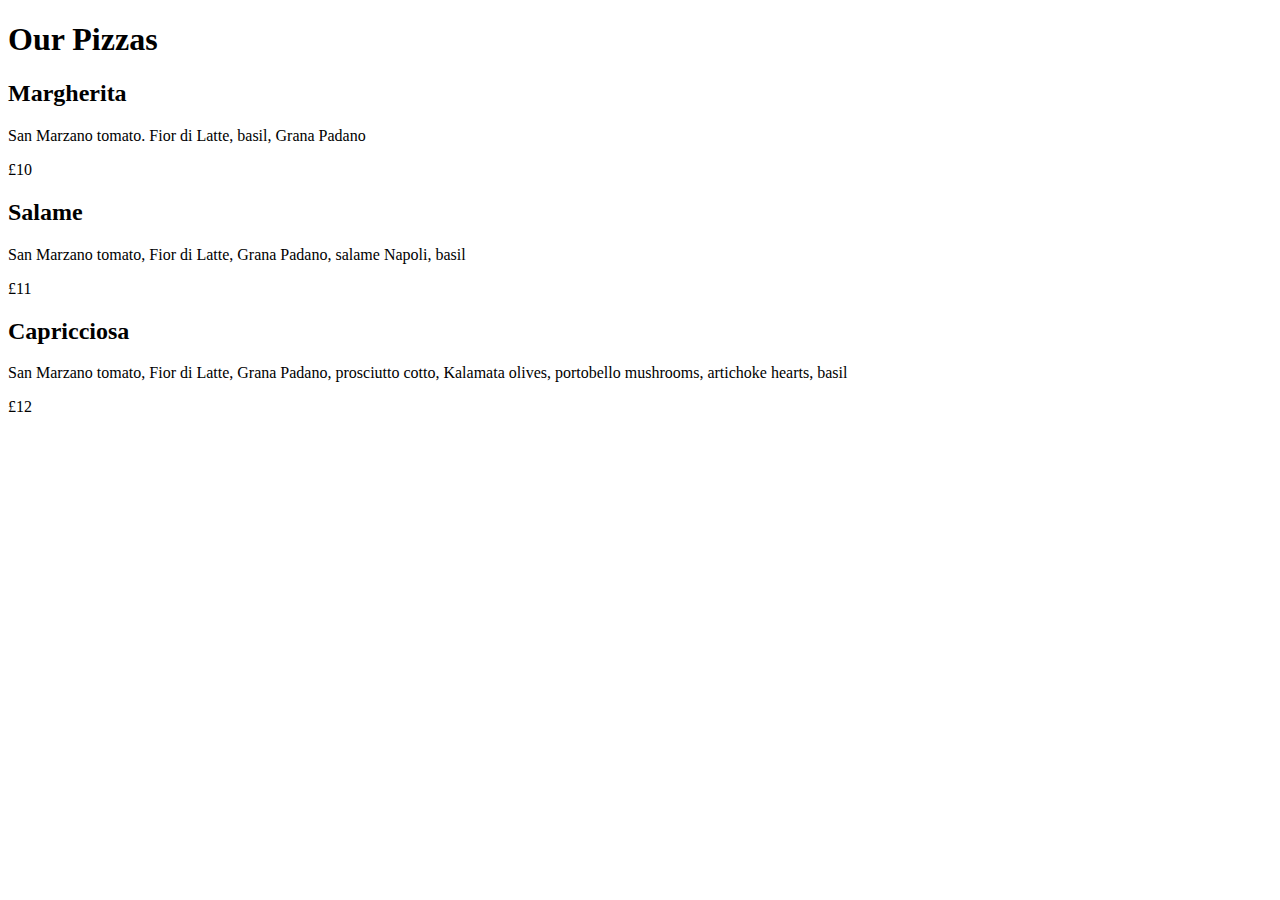
==== menu.html @ a61a12c6 "Add content to index and menu pages" ====
<!DOCTYPE html>
<html lang="en">
<head>
    <meta charset="UTF-8">
    <meta name="viewport" content="width=device-width, initial-scale=1.0">
    <title>Pizzeria Olbia | Menu</title>
</head>
<body>
    <div class="menu-container">
        <h1>Our Pizzas</h1>
        <div class="menu-item">
            <h2>Margherita</h2>
            <p>San Marzano tomato. Fior di Latte, basil, Grana Padano</p>
            <span>£10</span>
        </div>
        <div class="menu-item">
            <h2>Salame</h2>
            <p>San Marzano tomato, Fior di Latte, Grana Padano, salame Napoli, basil</p>
            <span>£11</span>
        </div>
        <div class="menu-item">
            <h2>Capricciosa</h2>
            <p>San Marzano tomato, Fior di Latte, Grana Padano, prosciutto cotto, Kalamata olives, portobello mushrooms, artichoke hearts, basil</p>
            <span>£12</span>
        </div>
    </div>
</body>
</html>
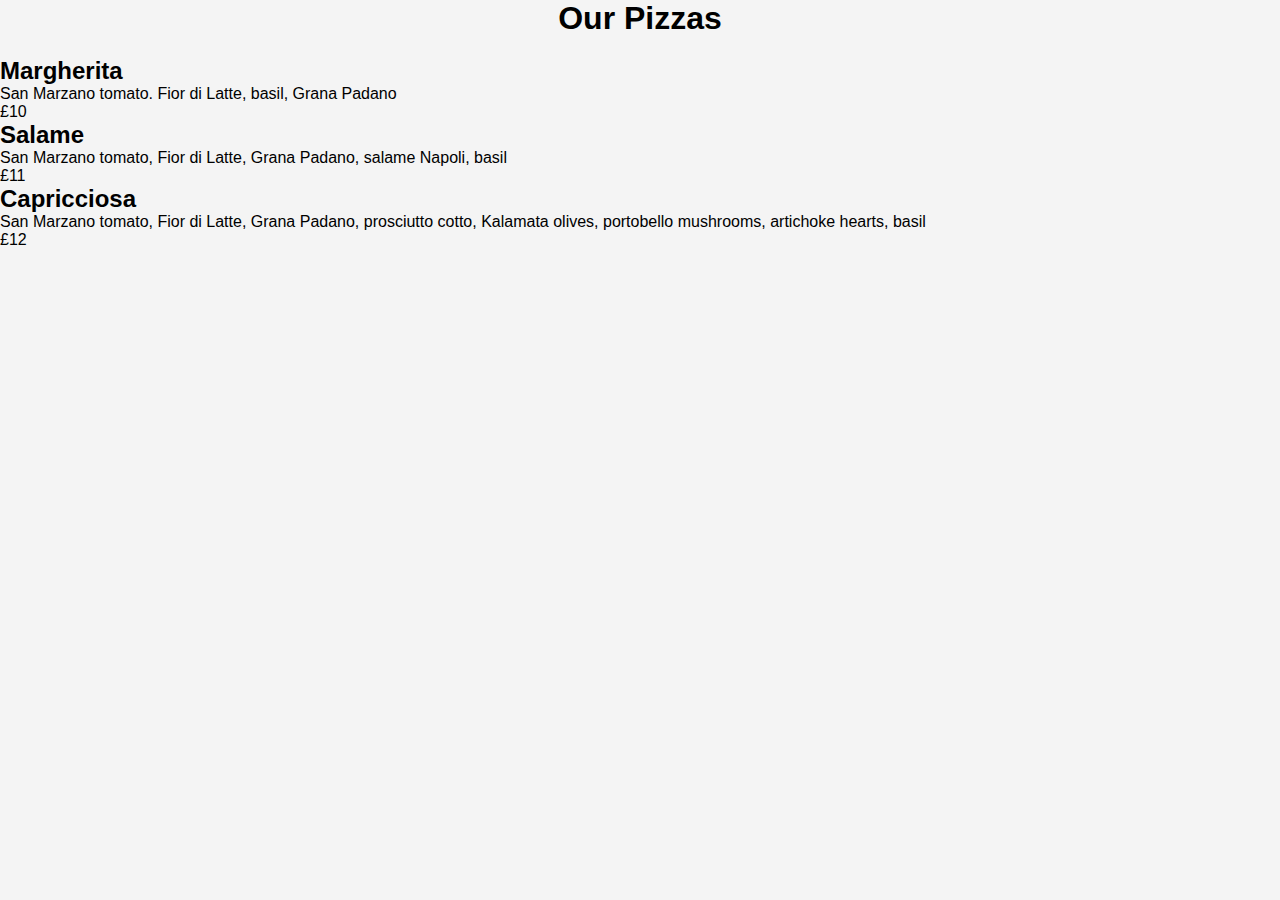
==== commit d2546533: "Add confirmation page" ====
--- a/menu.html
+++ b/menu.html
@@ -3,6 +3,7 @@
 <head>
     <meta charset="UTF-8">
     <meta name="viewport" content="width=device-width, initial-scale=1.0">
+    <link rel="stylesheet" href="assets/css/style.css">
     <title>Pizzeria Olbia | Menu</title>
 </head>
 <body>
--- a/assets/css/style.css
+++ b/assets/css/style.css
@@ -0,0 +1,56 @@
+* {
+    margin: 0;
+    padding: 0;
+    box-sizing: border-box;
+}
+
+body {
+    font-family: Arial, sans-serif;
+    background-color: #f4f4f4;
+}
+
+.booking-container {
+    width: 100%;
+    max-width: 600px;
+    margin: 50px auto;
+    padding: 20px;
+    background-color: white;
+    border-radius: 8px;
+    box-shadow: 0 0 10px rgba(0, 0, 0, 0.1);
+}
+
+h1 {
+    text-align: center;
+    margin-bottom: 20px;
+}
+
+form {
+    display: flex;
+    flex-direction: column;
+}
+
+label {
+    margin-bottom: 5px;
+}
+
+input {
+    margin-bottom: 20px;
+    padding: 10px;
+    font-size: 16px;
+    border: 1px solid #ccc;
+    border-radius: 4px;
+}
+
+button {
+    padding: 10px;
+    font-size: 18px;
+    background-color: #5cb85c;
+    color: white;
+    border: none;
+    border-radius: 4px;
+    cursor: pointer;
+}
+
+button:hover {
+    background-color: #4cae4c;
+}